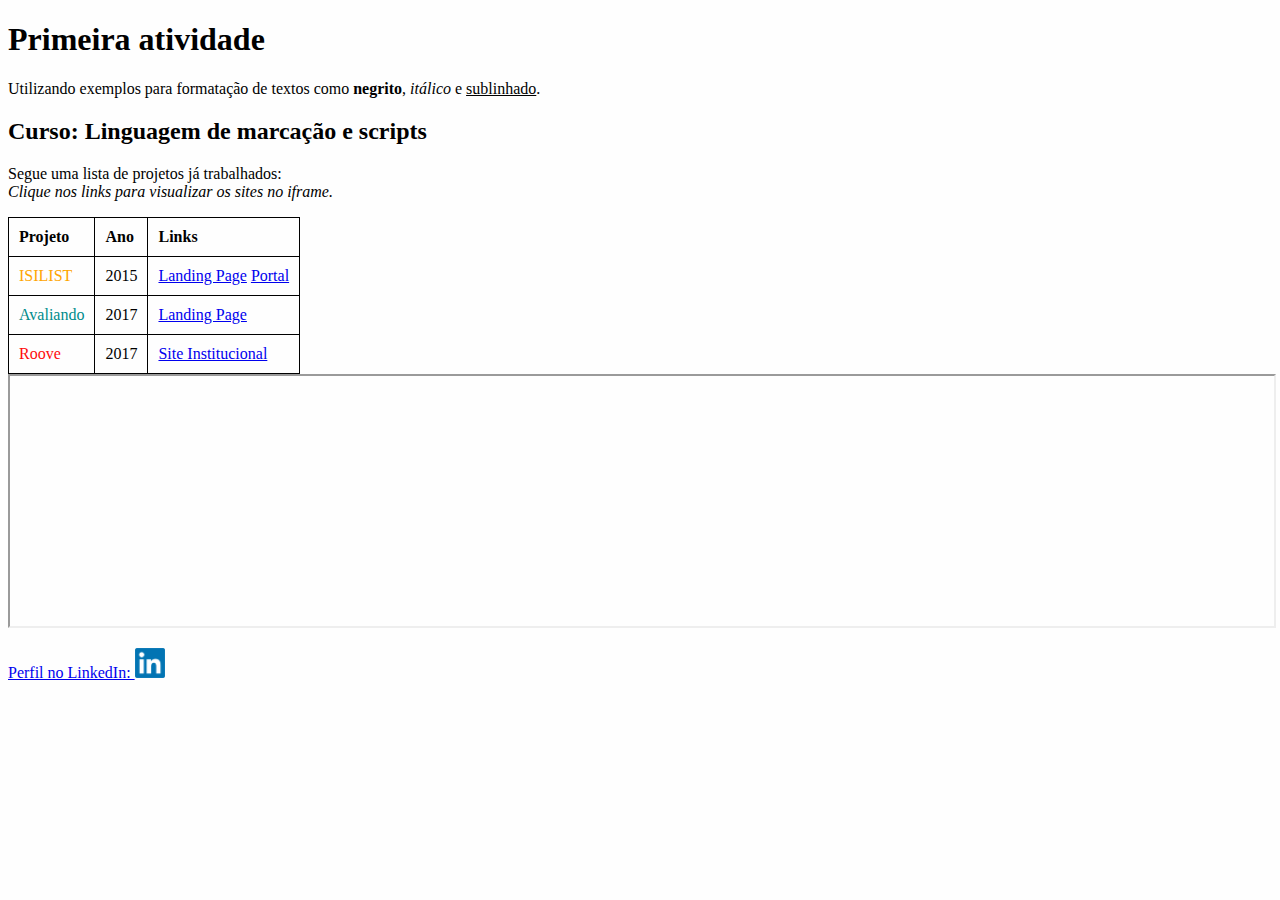
==== atividade1.html @ 7850efe9 "NEW: index" ====
<!DOCTYPE html>
<html lang="pt-br">
<head>
    <meta charset="UTF-8">
    <title>Atividade 01 - QXD-0164</title>
    <link rel="stylesheet" href="css/atividade1.css">
</head>
<body>
<div>
    <h1>Primeira atividade</h1>
    <p>Utilizando exemplos para formatação de textos como <b>negrito</b>, <i>itálico</i> e <u>sublinhado</u>.</p>
</div>

<div>
    <h2>Curso: Linguagem de marcação e scripts</h2>
    <p>
        Segue uma lista de projetos já trabalhados: <br>
        <i>Clique nos links para visualizar os sites no iframe.</i>

    </p>
</div>

<table>
    <thead>
    <tr>
        <th>Projeto</th>
        <th>Ano</th>
        <th>Links</th>
    </tr>
    </thead>
    <tbody>
    <tr>
        <td style="color: orange">ISILIST</td>
        <td>2015</td>
        <td>
            <a href="http://www.isilist.com.br" target="_blank">Landing Page</a>
            <a href="http://loja.isilist.com.br" target="_blank">Portal</a>
        </td>
    </tr>
    <tr>
        <td style="color: darkcyan">Avaliando</td>
        <td>2017</td>
        <td><a href="http://www.avaliando.com.br" target="_blank">Landing Page</a></td>
    </tr>

    <tr>
        <td style="color: rgb(255, 10, 10)">Roove</td>
        <td>2017</td>
        <td><a href="http://www.roove.com.br" target="_blank">Site Institucional</a></td>
    </tr>
    </tbody>

</table>

<iframe name="vitrine" style="width: 100%; height: 250px" src="http://www.uol.com.br"></iframe>

<p>
    <a href="https://www.linkedin.com/in/luissiqueira/" target="_blank">
        Perfil no LinkedIn:
        <img src="imgs/linkedIn.png" alt="linkedin" width="30px"/>
    </a>
</p>
</body>
</html>
---- css/atividade1.css ----
th {
    text-align: left;
}

table, th, td {
    border: 1px solid black;
    padding: 10px;
}

table {
    border-collapse: collapse;
}

html, body {
    background-color: #fefefe;
}
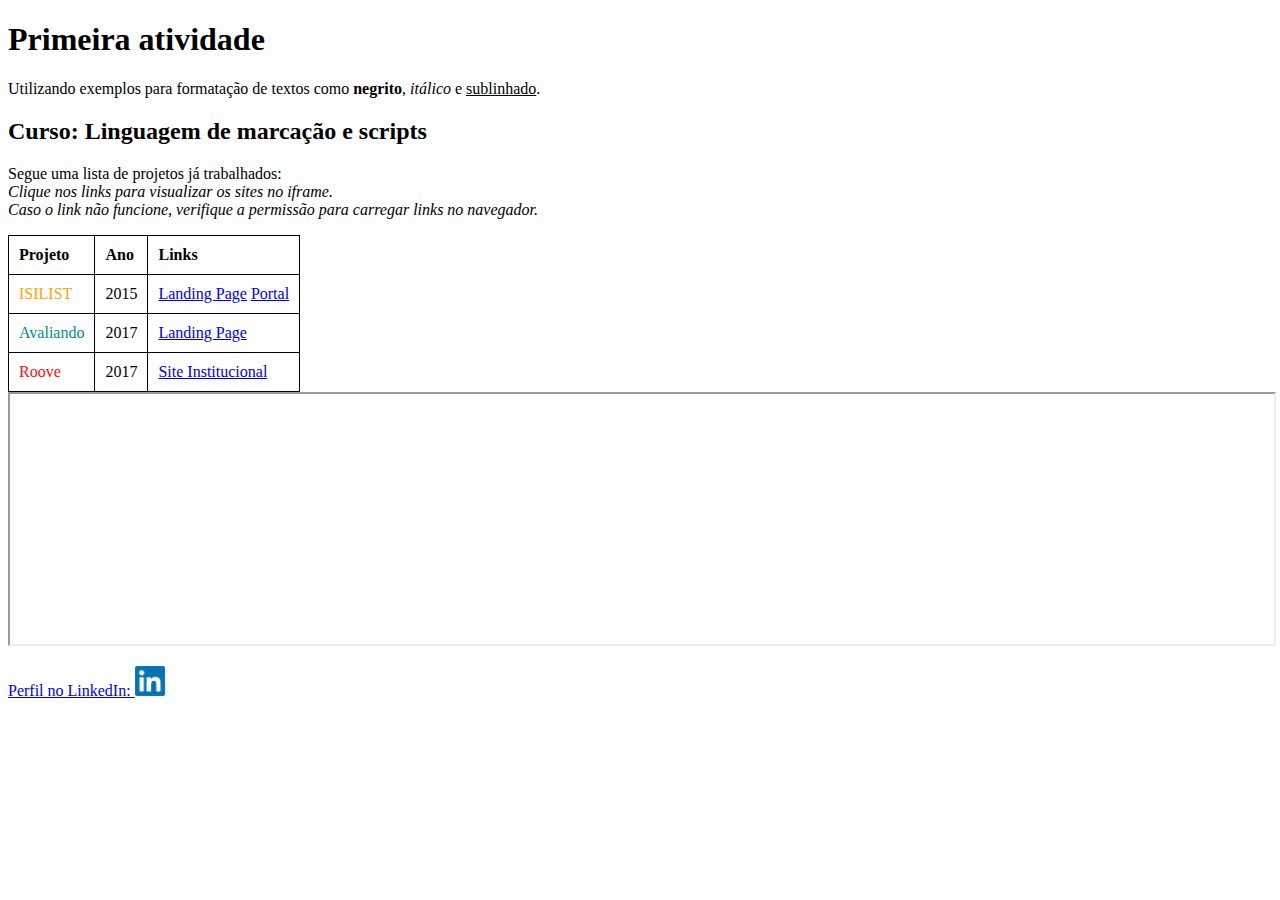
==== commit b7bbb354: "FIX: https para iframe" ====
--- a/atividade1.html
+++ b/atividade1.html
@@ -15,7 +15,8 @@
     <h2>Curso: Linguagem de marcação e scripts</h2>
     <p>
         Segue uma lista de projetos já trabalhados: <br>
-        <i>Clique nos links para visualizar os sites no iframe.</i>
+        <i>Clique nos links para visualizar os sites no iframe.</i> <br>
+        <i>Caso o link não funcione, verifique a permissão para carregar links no navegador.</i>
 
     </p>
 </div>
@@ -33,26 +34,26 @@
         <td style="color: orange">ISILIST</td>
         <td>2015</td>
         <td>
-            <a href="http://www.isilist.com.br" target="_blank">Landing Page</a>
-            <a href="http://loja.isilist.com.br" target="_blank">Portal</a>
+            <a href="http://www.isilist.com.br" target="vitrine">Landing Page</a>
+            <a href="http://loja.isilist.com.br" target="vitrine">Portal</a>
         </td>
     </tr>
     <tr>
         <td style="color: darkcyan">Avaliando</td>
         <td>2017</td>
-        <td><a href="http://www.avaliando.com.br" target="_blank">Landing Page</a></td>
+        <td><a href="http://www.avaliando.com.br" target="vitrine">Landing Page</a></td>
     </tr>
 
     <tr>
         <td style="color: rgb(255, 10, 10)">Roove</td>
         <td>2017</td>
-        <td><a href="http://www.roove.com.br" target="_blank">Site Institucional</a></td>
+        <td><a href="http://www.roove.com.br" target="vitrine">Site Institucional</a></td>
     </tr>
     </tbody>
 
 </table>
 
-<iframe name="vitrine" style="width: 100%; height: 250px" src="http://www.uol.com.br"></iframe>
+<iframe name="vitrine" style="width: 100%; height: 250px"></iframe>
 
 <p>
     <a href="https://www.linkedin.com/in/luissiqueira/" target="_blank">
